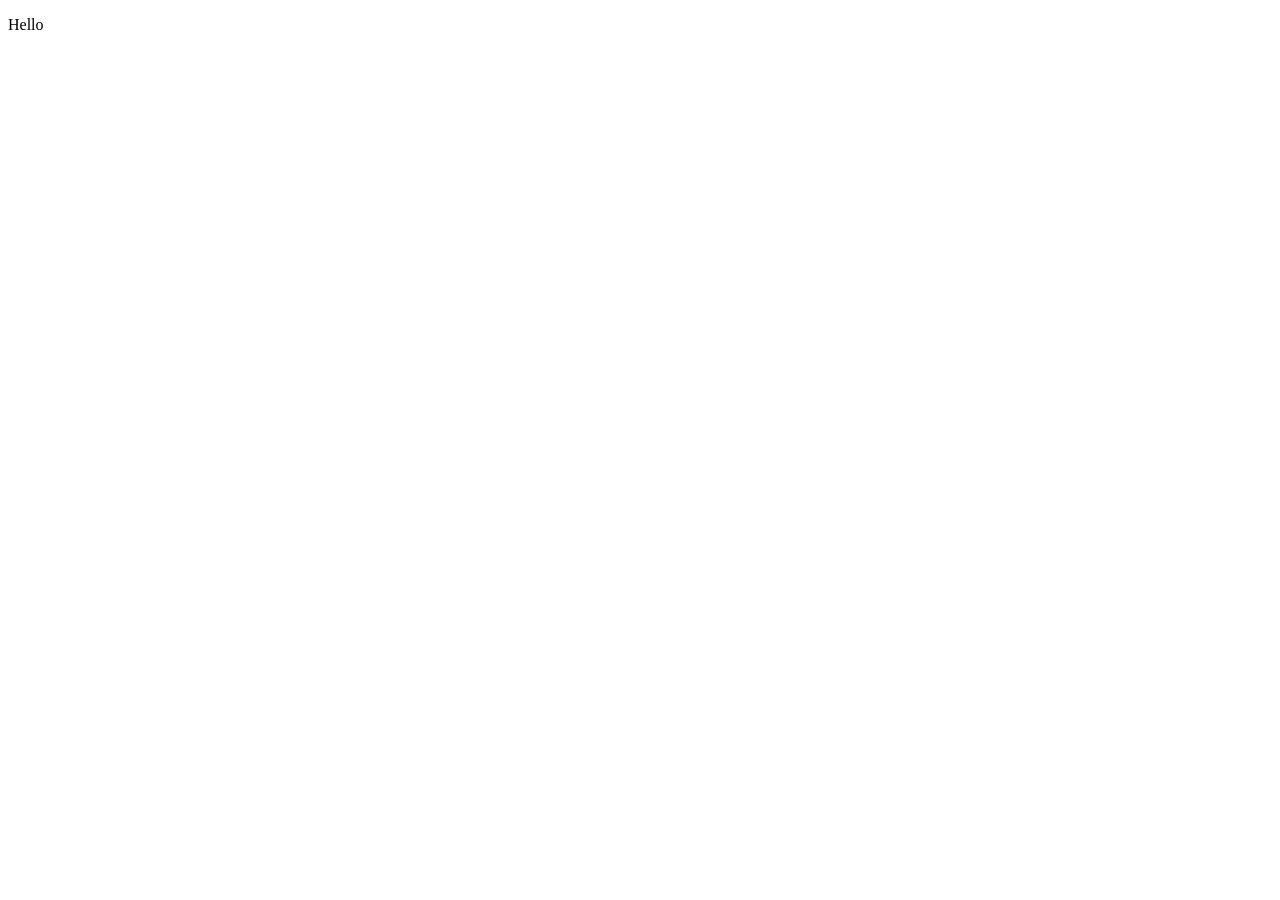
==== projects/food_store/index.html @ 1d71844d "update code" ====
<!DOCTYPE html>
<html lang="en">
<head>
    <meta charset="UTF-8">
    <meta name="viewport" content="width=device-width, initial-scale=1.0">
    <title>Food Store</title>
    <link rel="stylesheet" href="./style.css">
    <script src="https://cdn.tailwindcss.com"></script>
</head>
<body>
    <p class="text-rose-500 font-[Roboto]">Hello</p>
</body>
</html>
---- projects/food_store/style.css ----
@import url('https://fonts.googleapis.com/css2?family=Roboto:ital,wght@0,100..900;1,100..900&display=swap');
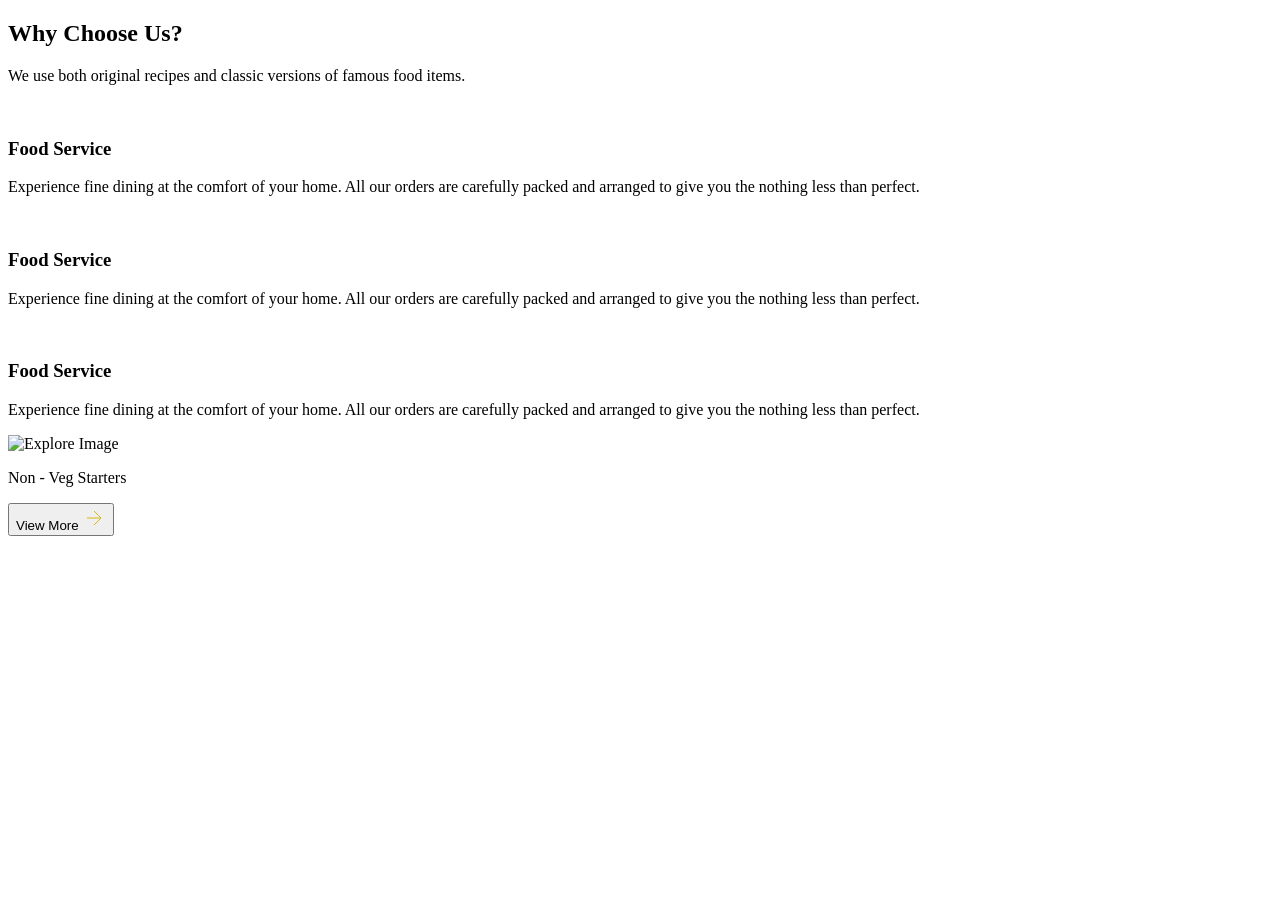
==== commit 1c432c9c: "update code" ====
--- a/projects/food_store/index.html
+++ b/projects/food_store/index.html
@@ -8,6 +8,63 @@
     <script src="https://cdn.tailwindcss.com"></script>
 </head>
 <body>
-    <p class="text-rose-500 font-[Roboto]">Hello</p>
+    <!--Why Choose Us Starting-->
+    <section class="py-10">
+        <div class="max-w-[100%] space-y-4">
+            <div class="w-[90%] md:w-[75%] mx-auto space-y-3">
+                <h2 class="text-[#183b56] text-[28px] font-[700]">Why Choose Us?</h2>
+                <p class="text-[#5a7184] text-[16px]">We use both original recipes and classic versions of famous food items.</p>
+            </div>
+            <div class="w-[90%] md:w-[75%] mx-auto grid grid-cols-1 
+            md:grid-cols-2 lg:grid-cols-3 gap-7">
+                <div class="flex flex-col justify-center items-center gap-3 border p-5 rounded-lg">
+                    <img src="https://ik.imagekit.io/ravi820/food-serve.webp?updatedAt=1773641630071" alt=""Why_section_img">
+                    <h3 class="text-[#323f4b] text-[22px]">Food Service</h3>
+                    <p class="text-[#7b8794] text-[16px] text-center">
+                        Experience fine dining at the comfort of your home. All
+                        our orders are carefully packed and arranged to give you the nothing less than perfect. 
+                    </p>
+                </div>
+                <div class="flex flex-col justify-center items-center gap-3 border p-5 rounded-lg">
+                    <img src="https://ik.imagekit.io/ravi820/food-serve.webp?updatedAt=1773641630071" alt=""Why_section_img">
+                    <h3 class="text-[#323f4b] text-[22px]">Food Service</h3>
+                    <p class="text-[#7b8794] text-[16px] text-center">
+                        Experience fine dining at the comfort of your home. All
+                        our orders are carefully packed and arranged to give you the nothing less than perfect. 
+                    </p>
+                </div>
+                <div class="flex flex-col justify-center items-center gap-3 border p-5 rounded-lg">
+                    <img src="https://ik.imagekit.io/ravi820/food-serve.webp?updatedAt=1773641630071" alt=""Why_section_img">
+                    <h3 class="text-[#323f4b] text-[22px]">Food Service</h3>
+                    <p class="text-[#7b8794] text-[16px] text-center">
+                        Experience fine dining at the comfort of your home. All
+                        our orders are carefully packed and arranged to give you the nothing less than perfect. 
+                    </p>
+                </div>
+
+            </div>
+        </div>
+    </section>
+    <!--Why Choose Us Ending-->
+
+    <!--Explore Section Starting-->
+    <section class="py-10">
+        <div class="max-w-[100%]">
+            <div class="w-[90%] md:w-[75%] mx-auto grid grid-cols-1 
+            md:grid-cols-2 lg:grid-cols-4">
+                <div class="shadow-lg">
+                    <img src="https://ik.imagekit.io/ravi820/em-ginger-fried-img.webp?updatedAt=1773641630043"alt="Explore Image">
+                    <p>Non - Veg Starters</p>
+                    <button>View More <svg xmlns="http://www.w3.org/2000/svg"
+                         width="24" height="24" viewBox="0 0 24 24" fill="none"
+                        stroke="#D5B818" stroke-linejoin="round" class="lucide lucide-arrow-right-icon
+                         lucide-arrow-right"><path d="M5 12h14"/><path d="m12 5 7 7-7 7"/></svg>
+                    </button>
+                </div>
+
+            </div>
+        </div>
+    </section>
+    <!--Explore Section Ending-->
 </body>
 </html>
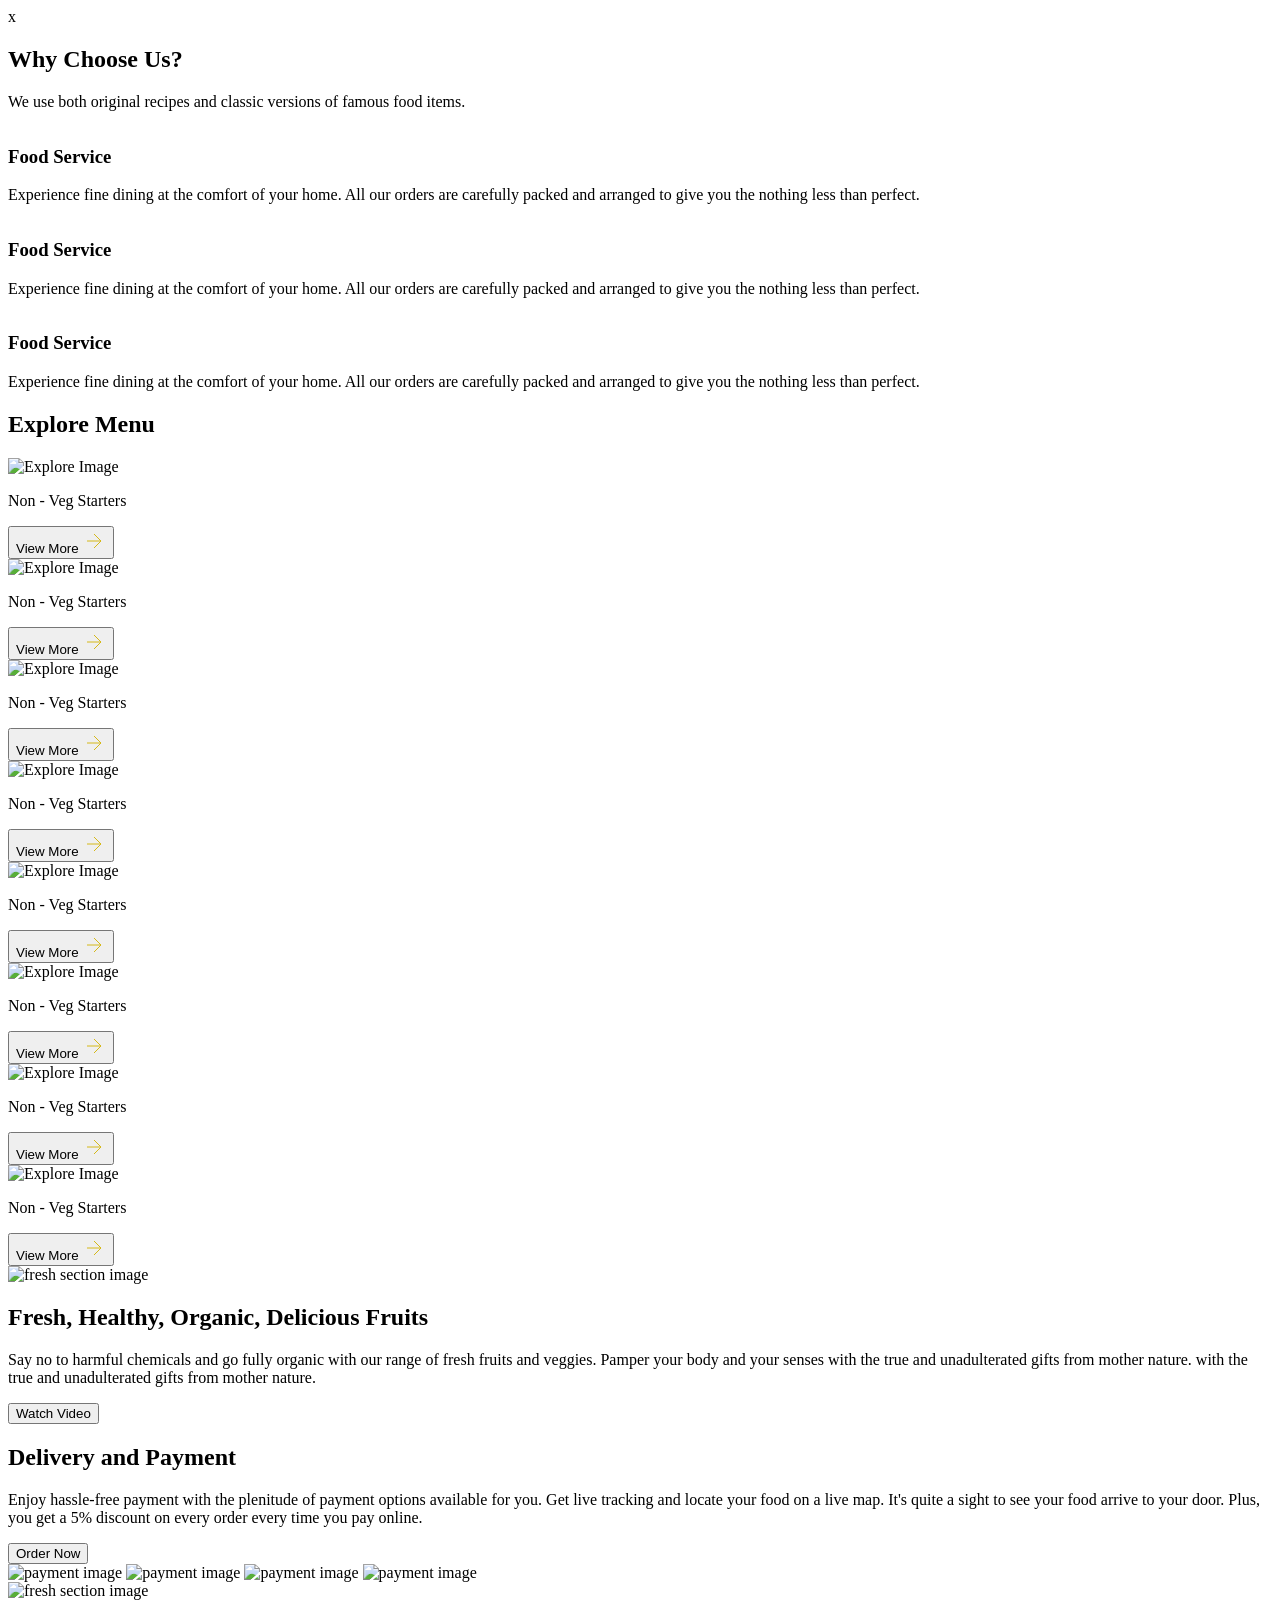
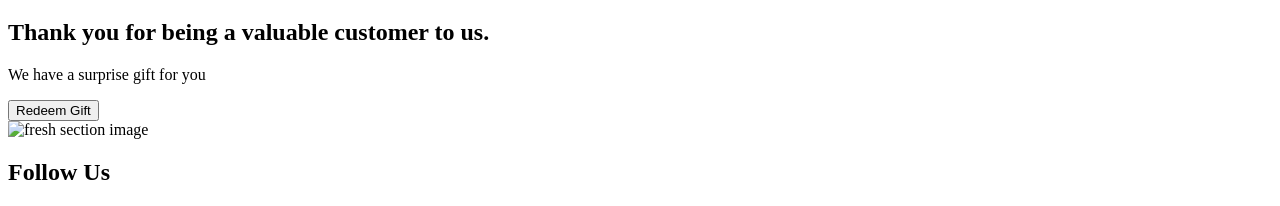
==== commit 4f8e51cb: "update code" ====
--- a/projects/food_store/index.html
+++ b/projects/food_store/index.html
@@ -1,4 +1,4 @@
-<!DOCTYPE html>
+x<!DOCTYPE html>
 <html lang="en">
 <head>
     <meta charset="UTF-8">
@@ -49,13 +49,79 @@
 
     <!--Explore Section Starting-->
     <section class="py-10">
-        <div class="max-w-[100%]">
+        <div class="max-w-[100%] space-y-3">
+             <div class="w-[90%] md:w-[75%] mx-auto space-y-3">
+                <h2 class="text-[#183b56] text-[28px] font-[700]">Explore Menu</h2>
+            </div>
             <div class="w-[90%] md:w-[75%] mx-auto grid grid-cols-1 
-            md:grid-cols-2 lg:grid-cols-4">
-                <div class="shadow-lg">
-                    <img src="https://ik.imagekit.io/ravi820/em-ginger-fried-img.webp?updatedAt=1773641630043"alt="Explore Image">
-                    <p>Non - Veg Starters</p>
-                    <button>View More <svg xmlns="http://www.w3.org/2000/svg"
+            md:grid-cols-2 lg:grid-cols-4 gap-7">
+                <div class="shadow-lg border p-5 rounded-lg space-y-4">
+                    <img src="https://ik.imagekit.io/ravi820/em-ginger-fried-img.webp?updatedAt=1773641630043"alt="Explore Image">
+                    <p class="text-[#323f4b] font-[500] text-[18px]">Non - Veg Starters</p>
+                    <button class="text-[#d5b818] flex gap-2 items-center hover:text-blue-500 hover:underline">View More <svg xmlns="http://www.w3.org/2000/svg"
+                         width="24" height="24" viewBox="0 0 24 24" fill="none"
+                        stroke="#D5B818" stroke-linejoin="round" class="lucide lucide-arrow-right-icon
+                         lucide-arrow-right"><path d="M5 12h14"/><path d="m12 5 7 7-7 7"/></svg>
+                    </button>
+                </div>
+                <div class="shadow-lg border p-5 rounded-lg space-y-4">
+                    <img src="https://ik.imagekit.io/ravi820/em-ginger-fried-img.webp?updatedAt=1773641630043"alt="Explore Image">
+                    <p class="text-[#323f4b] font-[500] text-[18px]">Non - Veg Starters</p>
+                    <button class="text-[#d5b818] flex gap-2 items-center hover:text-blue-500 hover:underline">View More <svg xmlns="http://www.w3.org/2000/svg"
+                         width="24" height="24" viewBox="0 0 24 24" fill="none"
+                        stroke="#D5B818" stroke-linejoin="round" class="lucide lucide-arrow-right-icon
+                         lucide-arrow-right"><path d="M5 12h14"/><path d="m12 5 7 7-7 7"/></svg>
+                    </button>
+                </div>
+                <div class="shadow-lg border p-5 rounded-lg space-y-4">
+                    <img src="https://ik.imagekit.io/ravi820/em-ginger-fried-img.webp?updatedAt=1773641630043"alt="Explore Image">
+                    <p class="text-[#323f4b] font-[500] text-[18px]">Non - Veg Starters</p>
+                    <button class="text-[#d5b818] flex gap-2 items-center hover:text-blue-500 hover:underline">View More <svg xmlns="http://www.w3.org/2000/svg"
+                         width="24" height="24" viewBox="0 0 24 24" fill="none"
+                        stroke="#D5B818" stroke-linejoin="round" class="lucide lucide-arrow-right-icon
+                         lucide-arrow-right"><path d="M5 12h14"/><path d="m12 5 7 7-7 7"/></svg>
+                    </button>
+                </div>
+                <div class="shadow-lg border p-5 rounded-lg space-y-4">
+                    <img src="https://ik.imagekit.io/ravi820/em-ginger-fried-img.webp?updatedAt=1773641630043"alt="Explore Image">
+                    <p class="text-[#323f4b] font-[500] text-[18px]">Non - Veg Starters</p>
+                    <button class="text-[#d5b818] flex gap-2 items-center hover:text-blue-500 hover:underline">View More <svg xmlns="http://www.w3.org/2000/svg"
+                         width="24" height="24" viewBox="0 0 24 24" fill="none"
+                        stroke="#D5B818" stroke-linejoin="round" class="lucide lucide-arrow-right-icon
+                         lucide-arrow-right"><path d="M5 12h14"/><path d="m12 5 7 7-7 7"/></svg>
+                    </button>
+                </div>
+                <div class="shadow-lg border p-5 rounded-lg space-y-4">
+                    <img src="https://ik.imagekit.io/ravi820/em-ginger-fried-img.webp?updatedAt=1773641630043"alt="Explore Image">
+                    <p class="text-[#323f4b] font-[500] text-[18px]">Non - Veg Starters</p>
+                    <button class="text-[#d5b818] flex gap-2 items-center hover:text-blue-500 hover:underline">View More <svg xmlns="http://www.w3.org/2000/svg"
+                         width="24" height="24" viewBox="0 0 24 24" fill="none"
+                        stroke="#D5B818" stroke-linejoin="round" class="lucide lucide-arrow-right-icon
+                         lucide-arrow-right"><path d="M5 12h14"/><path d="m12 5 7 7-7 7"/></svg>
+                    </button>
+                </div>
+                <div class="shadow-lg border p-5 rounded-lg space-y-4">
+                    <img src="https://ik.imagekit.io/ravi820/em-ginger-fried-img.webp?updatedAt=1773641630043"alt="Explore Image">
+                    <p class="text-[#323f4b] font-[500] text-[18px]">Non - Veg Starters</p>
+                    <button class="text-[#d5b818] flex gap-2 items-center hover:text-blue-500 hover:underline">View More <svg xmlns="http://www.w3.org/2000/svg"
+                         width="24" height="24" viewBox="0 0 24 24" fill="none"
+                        stroke="#D5B818" stroke-linejoin="round" class="lucide lucide-arrow-right-icon
+                         lucide-arrow-right"><path d="M5 12h14"/><path d="m12 5 7 7-7 7"/></svg>
+                    </button>
+                </div>
+                <div class="shadow-lg border p-5 rounded-lg space-y-4">
+                    <img src="https://ik.imagekit.io/ravi820/em-ginger-fried-img.webp?updatedAt=1773641630043"alt="Explore Image">
+                    <p class="text-[#323f4b] font-[500] text-[18px]">Non - Veg Starters</p>
+                    <button class="text-[#d5b818] flex gap-2 items-center hover:text-blue-500 hover:underline">View More <svg xmlns="http://www.w3.org/2000/svg"
+                         width="24" height="24" viewBox="0 0 24 24" fill="none"
+                        stroke="#D5B818" stroke-linejoin="round" class="lucide lucide-arrow-right-icon
+                         lucide-arrow-right"><path d="M5 12h14"/><path d="m12 5 7 7-7 7"/></svg>
+                    </button>
+                </div>
+                <div class="shadow-lg border p-5 rounded-lg space-y-4">
+                    <img src="https://ik.imagekit.io/ravi820/em-ginger-fried-img.webp?updatedAt=1773641630043"alt="Explore Image">
+                    <p class="text-[#323f4b] font-[500] text-[18px]">Non - Veg Starters</p>
+                    <button class="text-[#d5b818] flex gap-2 items-center hover:text-blue-500 hover:underline">View More <svg xmlns="http://www.w3.org/2000/svg"
                          width="24" height="24" viewBox="0 0 24 24" fill="none"
                         stroke="#D5B818" stroke-linejoin="round" class="lucide lucide-arrow-right-icon
                          lucide-arrow-right"><path d="M5 12h14"/><path d="m12 5 7 7-7 7"/></svg>
@@ -66,5 +132,84 @@
         </div>
     </section>
     <!--Explore Section Ending-->
+    <!--fresh section starting-->
+    <section class="py-10">
+        <div class="max-w-[100%]">
+            <div class="w-[90%] md:w-[75%] mx-auto grid grid-cols-1 md:grid-cols-2">
+                <div class="flex justify-center">
+                    <img src="https://ik.imagekit.io/ravi820/healthy-food-plate-img.webp?updatedAt=1773641629775" alt="fresh section image">
+                </div>
+                <div class="flex flex-col items-start gap-5 justify-center">
+                    <h2 class="text-[#183b56] text-[28px] font-[700]">Fresh, Healthy, Organic, Delicious Fruits</h2>
+                    <p class="text-[16px] text-[#5a7184]">Say no to harmful chemicals and go fully organic with our range of fresh fruits and veggies. Pamper your body and your senses with the true and unadulterated gifts from mother nature. with the true and unadulterated gifts from mother nature.</p>
+                    <button class="bg-[#c5A901] px-5 py-2 rounded-lg text-white">Watch Video</button>
+                </div>
+
+            </div>
+
+            </div>
+        </div>
+    </section>
+    <!--fresh section ending-->
+    <!--delivery section starting-->
+    <section class="py-10">
+        <div class="max-w-[100%]">
+            <div class="w-[90%] md:w-[75%] mx-auto grid grid-cols-1 md:grid-cols-2">
+                <div class="flex flex-col items-start gap-5 justify-center order-2 md:order-1">
+                    <h2 class="text-[#183b56] text-[28px] font-[700]">Delivery and Payment</h2>
+                    <p class="text-[16px] text-[#5a7184]">Enjoy hassle-free payment with the plenitude of payment options available for you. Get live tracking and locate your food on a live map. It's quite a sight to see your food arrive to your door. Plus, you get a 5% discount on every order every time you pay online.</p>
+                    <button class="bg-[#c5A901] px-5 py-2 rounded-lg text-white">Order Now</button>
+                    <div class="flex gap-3">
+                        <img src="https://ik.imagekit.io/ravi820/visa-card-img.webp?updatedAt=1773641629598" alt="payment image" class="w-20 h-20">
+                        <img src="https://ik.imagekit.io/ravi820/visa-card-img.webp?updatedAt=1773641629598" alt="payment image" class="w-20 h-20">
+                        <img src="https://ik.imagekit.io/ravi820/visa-card-img.webp?updatedAt=1773641629598" alt="payment image" class="w-20 h-20">
+                        <img src="https://ik.imagekit.io/ravi820/visa-card-img.webp?updatedAt=1773641629598" alt="payment image" class="w-20 h-20">
+                    </div>
+                </div>
+                <div class="flex justify-center order-1 md:order-2">
+                    <img src="https://ik.imagekit.io/ravi820/delivery-payment-section-img.webp?updatedAt=1773641630090" alt="fresh section image" class="w-[85%]">
+                </div>
+
+            </div>
+
+            </div>
+        </div>
+    </section>
+    <!--delivery section ending-->
+    <!--Gift Section Starting-->
+    <section class="py-10">
+        <div class="max-w-[100%]">
+            <div class="w-[90%] md:w-[75%] mx-auto grid grid-cols-1 md:grid-cols-2">
+                <div class="flex flex-col items-start gap-5 justify-center order-2 md:order-1">
+                    <h2 class="text-[#183b56] text-[28px] font-[700]">Thank you for being a valuable customer to us.</h2>
+                    <p class="text-[16px] text-[#5a7184]">We have a surprise gift for you</p>
+                    <button class="bg-[#c5A901] px-5 py-2 rounded-lg text-white">Redeem Gift</button>
+                </div>
+                <div class="order-1 md:order-2 flex justify-center">
+                    <img src="https://ik.imagekit.io/ravi820/thanking-customers-section-img.webp?updatedAt=1773641630740" alt="fresh section image" class="w-[85%]">
+                </div>
+
+            </div>
+
+            </div>
+        </div>
+    </section>
+    <!--Gift Section Ending-->
+    <!--follow us section starting-->
+    <section class="py-10">
+        <div class="max-w-[100%]">
+            <div class="w-[90%] md:w-[75%] mx-auto"> 
+                <div>
+                    <h2 class="text-[#183b56] text-[28px] font-[700]">Follow Us</h2>
+                </div>
+                <div>
+                    
+                </div>   
+
+            </div>
+
+        </div>
+    </section>
+    <!--follow us section ending-->
 </body>
 </html>
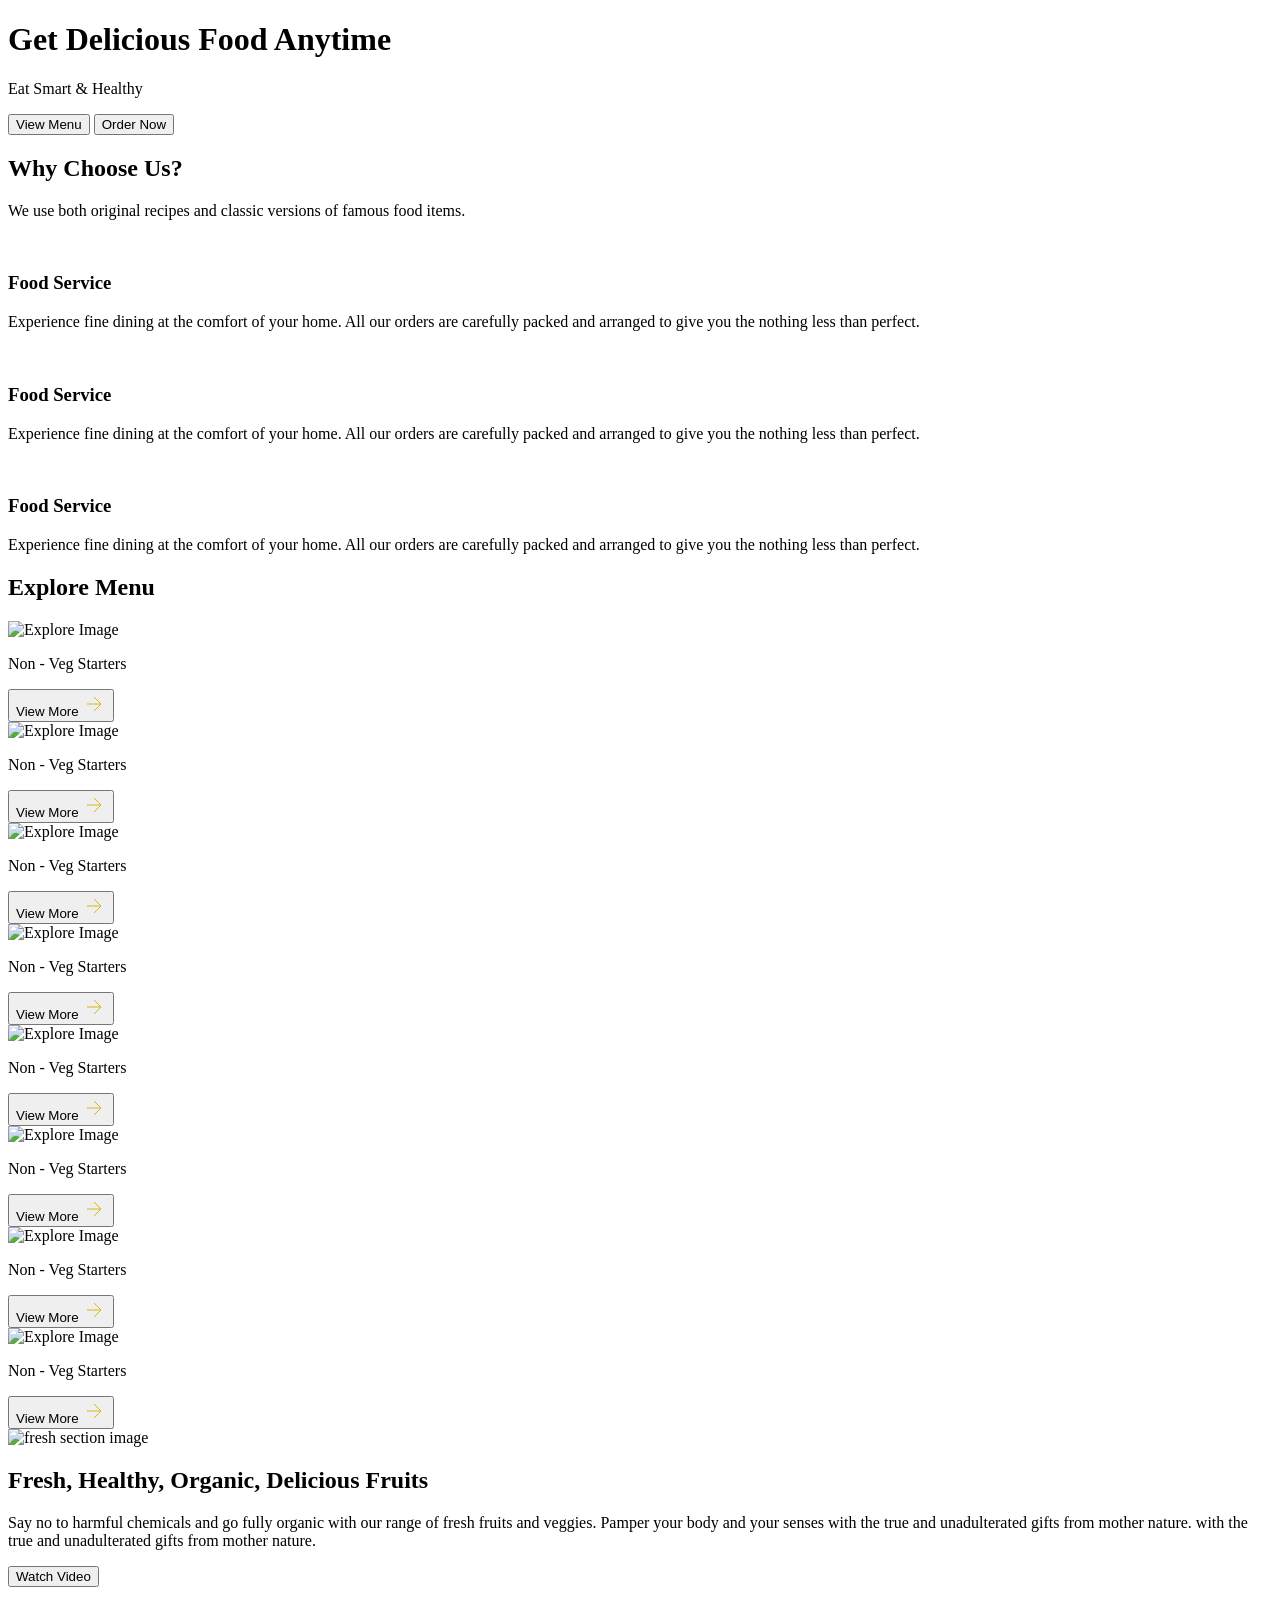
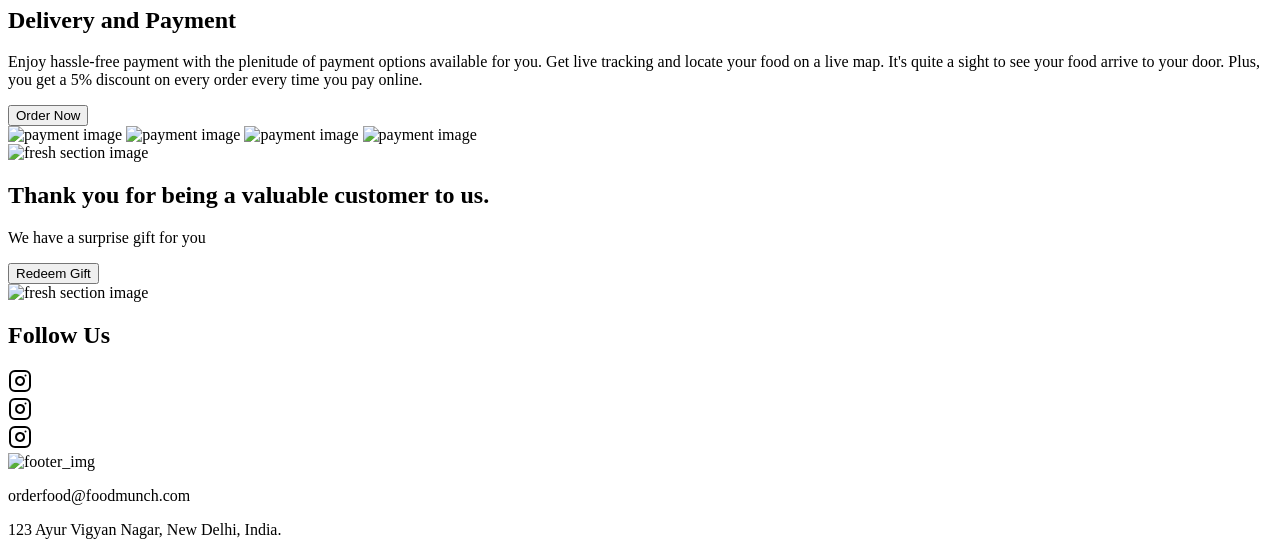
==== commit ddce705c: "update code" ====
--- a/projects/food_store/index.html
+++ b/projects/food_store/index.html
@@ -1,4 +1,4 @@
-x<!DOCTYPE html>
+<!DOCTYPE html>
 <html lang="en">
 <head>
     <meta charset="UTF-8">
@@ -8,6 +8,19 @@
     <script src="https://cdn.tailwindcss.com"></script>
 </head>
 <body>
+    <header>
+        <div class="max-w-[100%] bg-[url(https://ik.imagekit.io/ravi820/foodmunch-banner-bg.webp?updatedAt=1773653156957)] h-screen bg-cover">
+            <div class="w-[90%] mx-auto flex flex-col justify-center items-center gap-3 h-screen">
+                <h1 class="text-[45px] leading-[54px] font-[500] text-white">Get Delicious Food Anytime</h1>
+                <p class="text-[24px] text-[#f5f7f] text-white">Eat Smart & Healthy</p>
+                <div class="flex gap-5">
+                    <button class="bg-[#c5A901] px-5 py-2 rounded-lg text-white">View Menu</button>
+                    <button class="bg-transparent border rounded-lg border-[#c5A901] px-5 py-2 text-[#c5A901]">Order Now</button>
+                </div>
+            </div>
+        </div>
+
+    </header>
     <!--Why Choose Us Starting-->
     <section class="py-10">
         <div class="max-w-[100%] space-y-4">
@@ -198,18 +211,38 @@
     <!--follow us section starting-->
     <section class="py-10">
         <div class="max-w-[100%]">
-            <div class="w-[90%] md:w-[75%] mx-auto"> 
-                <div>
+            <div class="w-[90%] md:w-[75%] mx-auto space-y-5"> 
+                <div class="text-center">
                     <h2 class="text-[#183b56] text-[28px] font-[700]">Follow Us</h2>
                 </div>
-                <div>
-                    
-                </div>   
+                <div class="flex justify-center gap-5">
+                    <div class="bg-[#c5A901] p-5 rounded-full">
+                        <svg xmlns="http://www.w3.org/2000/svg" width="24" height="24" viewBox="0 0 24 24" fill="none" stroke="currentColor" stroke-width="2" stroke-linecap="round" stroke-linejoin="round" class="lucide lucide-instagram-icon lucide-instagram"><rect width="20" height="20" x="2" y="2" rx="5" ry="5"/><path d="M16 11.37A4 4 0 1 1 12.63 8 4 4 0 0 1 16 11.37z"/><line x1="17.5" x2="17.51" y1="6.5" y2="6.5"/></svg>
+                    </div>
+                    <div class="bg-[#c5A901] p-5 rounded-full">
+                        <svg xmlns="http://www.w3.org/2000/svg" width="24" height="24" viewBox="0 0 24 24" fill="none" stroke="currentColor" stroke-width="2" stroke-linecap="round" stroke-linejoin="round" class="lucide lucide-instagram-icon lucide-instagram"><rect width="20" height="20" x="2" y="2" rx="5" ry="5"/><path d="M16 11.37A4 4 0 1 1 12.63 8 4 4 0 0 1 16 11.37z"/><line x1="17.5" x2="17.51" y1="6.5" y2="6.5"/></svg>
+                    </div>
+                    <div class="bg-[#c5A901] p-5 rounded-full">
+                        <svg xmlns="http://www.w3.org/2000/svg" width="24" height="24" viewBox="0 0 24 24" fill="none" stroke="currentColor" stroke-width="2" stroke-linecap="round" stroke-linejoin="round" class="lucide lucide-instagram-icon lucide-instagram"><rect width="20" height="20" x="2" y="2" rx="5" ry="5"/><path d="M16 11.37A4 4 0 1 1 12.63 8 4 4 0 0 1 16 11.37z"/><line x1="17.5" x2="17.51" y1="6.5" y2="6.5"/></svg>
+                    </div>
+                </div>
+                 
 
             </div>
 
         </div>
     </section>
     <!--follow us section ending-->
+    <!--footer section starting-->
+    <footer>
+        <div class="max-w-[100%] bg-[#0C2437] py-20">
+            <div class="w-[90%] mx-auto flex flex-col justify-center items-center gap-5">
+                <img src="https://ik.imagekit.io/ravi820/food-munch-img.webp?updatedAt=1773641630073" alt="footer_img" class="w-[10%]">
+                <p class="text-[#959ead] font-[500]">orderfood@foodmunch.com</p>
+                <p class="text-[#959ead]">123 Ayur Vigyan Nagar, New Delhi, India.</p>
+            </div>
+        </div>
+    </footer>
+    <!--footer section ending-->
 </body>
 </html>
